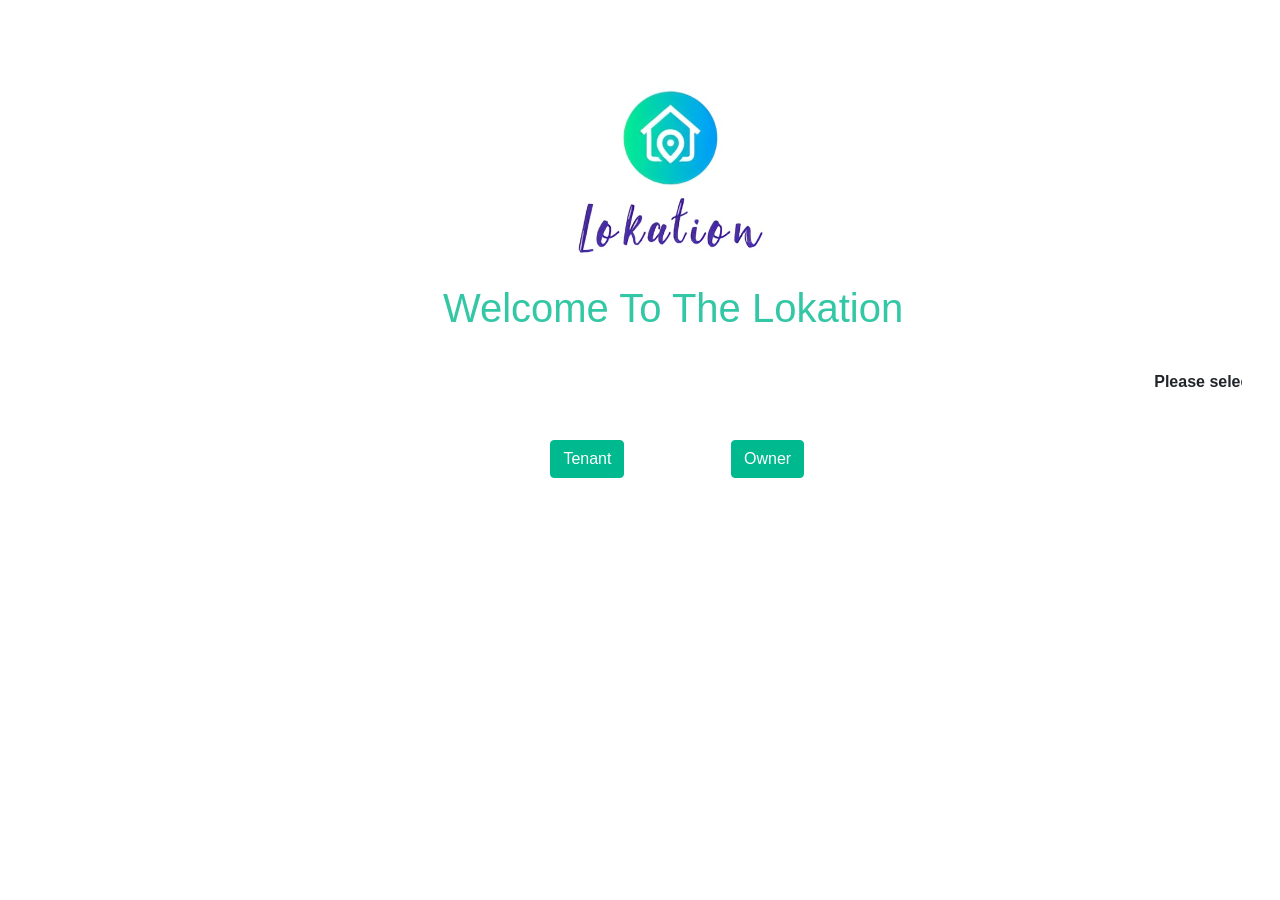
==== index.html @ 9130e0ce "Unresponsive Design" ====
<!DOCTYPE html>
<html lang="en">
<head>
    <meta charset="UTF-8">
    <meta http-equiv="X-UA-Compatible" content="IE=edge">
    <meta name="viewport" content="width=device-width, initial-scale=1.0">
    <title>Lokation</title>
    <link rel="shortcut icon" type="image" href="icon.png">

    <link rel="stylesheet" href="https://cdn.jsdelivr.net/npm/bootstrap@4.6.2/dist/css/bootstrap.min.css" integrity="sha384-xOolHFLEh07PJGoPkLv1IbcEPTNtaed2xpHsD9ESMhqIYd0nLMwNLD69Npy4HI+N" crossorigin="anonymous">
    <style>
        #btn{
            margin-left: 43%;
        }
        .bt2{
            margin-left: 14%;
        }
        .marquee{
            margin: 3%;
        }
        
    .my-color {
      color: #33c7a5;
    }

    .my-bgcolor {
      background-color: #00b98e;
      border-color: #00b98e;
    }

    /* signin button  */
    .btn.btn-primary,
    .btn.btn-secondary {
      color: #FFFFFF;
    }

    .btn {
      transition: .5s;
    }
    .me-3 {
      margin-right: 1rem !important;
    }

    .animated {
      animation-duration: 1s;
      animation-fill-mode: both;
    }

    .fadeIn {
      animation-name: fadeIn;
    }
    .btn-check:checked + .btn-primary, .btn-check:active + .btn-primary, .btn-primary:active, .btn-primary.active, .show > .btn-primary.dropdown-toggle {
    color: #000;
    background-color: #33c7a5;
    border-color: #1ac099;
}
    .my-bgcolor:hover {
      background-color: #22ddb2;
    border-color: #22ddb2;
    }
    </style>
</head>
<body>
    <div class="mycontainer" style="margin-left: -9%;">
      <img src="img/iBanjAJV_2x.jpg" alt="logo" style="
      height: 214px;
      margin: 5% 49%;
      margin-bottom: 0;
  ">
<br>
<h1 style="margin-left:40%;" class="my-color">Welcome To The Lokation</h1>
   </div>
   <div class="marquee">
    <marquee direction="left">
        <strong>Please select your login/signup option for further process!!!   
            &nbsp;&nbsp;&nbsp;&nbsp;&nbsp;&nbsp;&nbsp;&nbsp;&nbsp;&nbsp;&nbsp;&nbsp;
            Please select your login/signup option for further process!!!
            &nbsp;&nbsp;&nbsp;&nbsp;&nbsp;&nbsp;&nbsp;&nbsp;&nbsp;&nbsp;&nbsp;&nbsp;
            Please select your login/signup option for further process!!!
            &nbsp;&nbsp;&nbsp;&nbsp;&nbsp;&nbsp;&nbsp;&nbsp;&nbsp;&nbsp;&nbsp;&nbsp;
            Please select your login/signup option for further process!!!   
            &nbsp;&nbsp;&nbsp;&nbsp;&nbsp;&nbsp;&nbsp;&nbsp;&nbsp;&nbsp;&nbsp;&nbsp;
            Please select your login/signup option for further process!!!
            &nbsp;&nbsp;&nbsp;&nbsp;&nbsp;&nbsp;&nbsp;&nbsp;&nbsp;&nbsp;&nbsp;&nbsp;
            Please select your login/signup option for further process!!!</strong>
        </marquee>
   </div>
    <div id="btn">
        <a href="user_login.php" class="btn btn-primary btn-check my-bgcolor">Tenant</a>
        <a href="ownerlogin.php" class="btn btn-primary bt2 .btn-check my-bgcolor">Owner</a>
    </div>
</body>
</html>
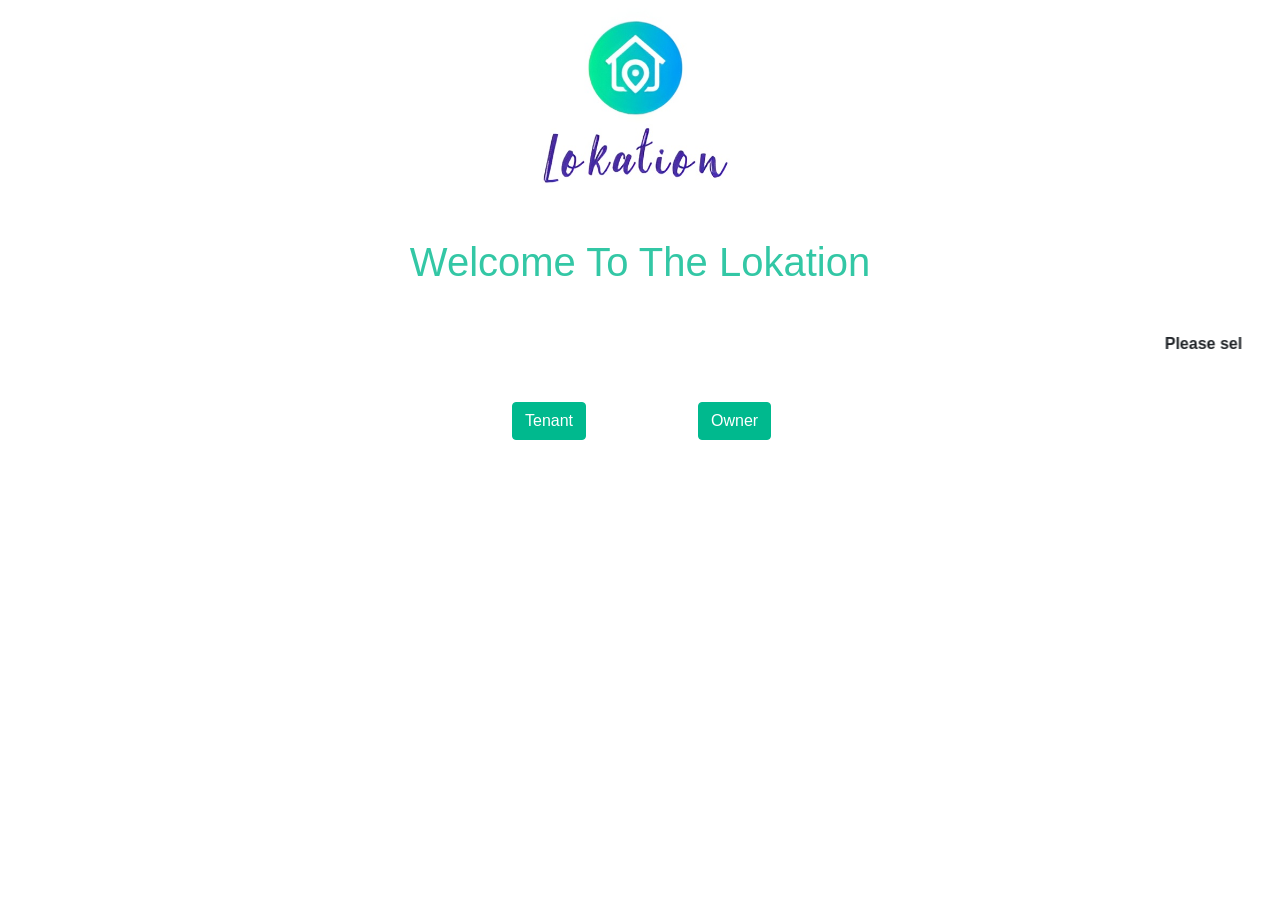
==== commit f80c4aa9: "media added" ====
--- a/index.html
+++ b/index.html
@@ -8,67 +8,16 @@
     <link rel="shortcut icon" type="image" href="icon.png">
 
     <link rel="stylesheet" href="https://cdn.jsdelivr.net/npm/bootstrap@4.6.2/dist/css/bootstrap.min.css" integrity="sha384-xOolHFLEh07PJGoPkLv1IbcEPTNtaed2xpHsD9ESMhqIYd0nLMwNLD69Npy4HI+N" crossorigin="anonymous">
-    <style>
-        #btn{
-            margin-left: 43%;
-        }
-        .bt2{
-            margin-left: 14%;
-        }
-        .marquee{
-            margin: 3%;
-        }
-        
-    .my-color {
-      color: #33c7a5;
-    }
-
-    .my-bgcolor {
-      background-color: #00b98e;
-      border-color: #00b98e;
-    }
-
-    /* signin button  */
-    .btn.btn-primary,
-    .btn.btn-secondary {
-      color: #FFFFFF;
-    }
-
-    .btn {
-      transition: .5s;
-    }
-    .me-3 {
-      margin-right: 1rem !important;
-    }
-
-    .animated {
-      animation-duration: 1s;
-      animation-fill-mode: both;
-    }
-
-    .fadeIn {
-      animation-name: fadeIn;
-    }
-    .btn-check:checked + .btn-primary, .btn-check:active + .btn-primary, .btn-primary:active, .btn-primary.active, .show > .btn-primary.dropdown-toggle {
-    color: #000;
-    background-color: #33c7a5;
-    border-color: #1ac099;
-}
-    .my-bgcolor:hover {
-      background-color: #22ddb2;
-    border-color: #22ddb2;
-    }
-    </style>
+    <link rel="stylesheet" href="css/mediaa.css">
+    <link rel="stylesheet" href="css/index.css">
 </head>
 <body>
-    <div class="mycontainer" style="margin-left: -9%;">
+    <div class="mycontainer">
       <img src="img/iBanjAJV_2x.jpg" alt="logo" style="
       height: 214px;
-      margin: 5% 49%;
-      margin-bottom: 0;
   ">
 <br>
-<h1 style="margin-left:40%;" class="my-color">Welcome To The Lokation</h1>
+<h1 class="my-color">Welcome To The Lokation</h1>
    </div>
    <div class="marquee">
     <marquee direction="left">
--- a/css/mediaa.css
+++ b/css/mediaa.css
@@ -0,0 +1,13 @@
+ @media (max-width:799px) {
+    #btn {
+        margin-left: 36%;
+    }
+}
+@media (max-width:477px) {
+    #btn {
+        margin-left: 24%;
+    }
+        .my-color{
+            font-size: 30px;
+        }
+}
--- a/css/index.css
+++ b/css/index.css
@@ -0,0 +1,55 @@
+.mycontainer{
+    display: flex;
+    flex-direction: column;
+    justify-content: center;
+    align-items: center;
+}
+    #btn{
+        margin-left: 40%;
+    }
+    .bt2{
+        margin-left: 14%;
+    }
+    .marquee{
+        margin: 3%;
+    }
+    
+.my-color {
+  color: #33c7a5;
+}
+
+.my-bgcolor {
+  background-color: #00b98e;
+  border-color: #00b98e;
+}
+
+/* signin button  */
+.btn.btn-primary,
+.btn.btn-secondary {
+  color: #FFFFFF;
+}
+
+.btn {
+  transition: .5s;
+}
+.me-3 {
+  margin-right: 1rem !important;
+}
+
+.animated {
+  animation-duration: 1s;
+  animation-fill-mode: both;
+}
+
+.fadeIn {
+  animation-name: fadeIn;
+}
+.btn-check:checked + .btn-primary, .btn-check:active + .btn-primary, .btn-primary:active, .btn-primary.active, .show > .btn-primary.dropdown-toggle {
+color: #000;
+background-color: #33c7a5;
+border-color: #1ac099;
+}
+.my-bgcolor:hover {
+  background-color: #22ddb2;
+border-color: #22ddb2;
+}
